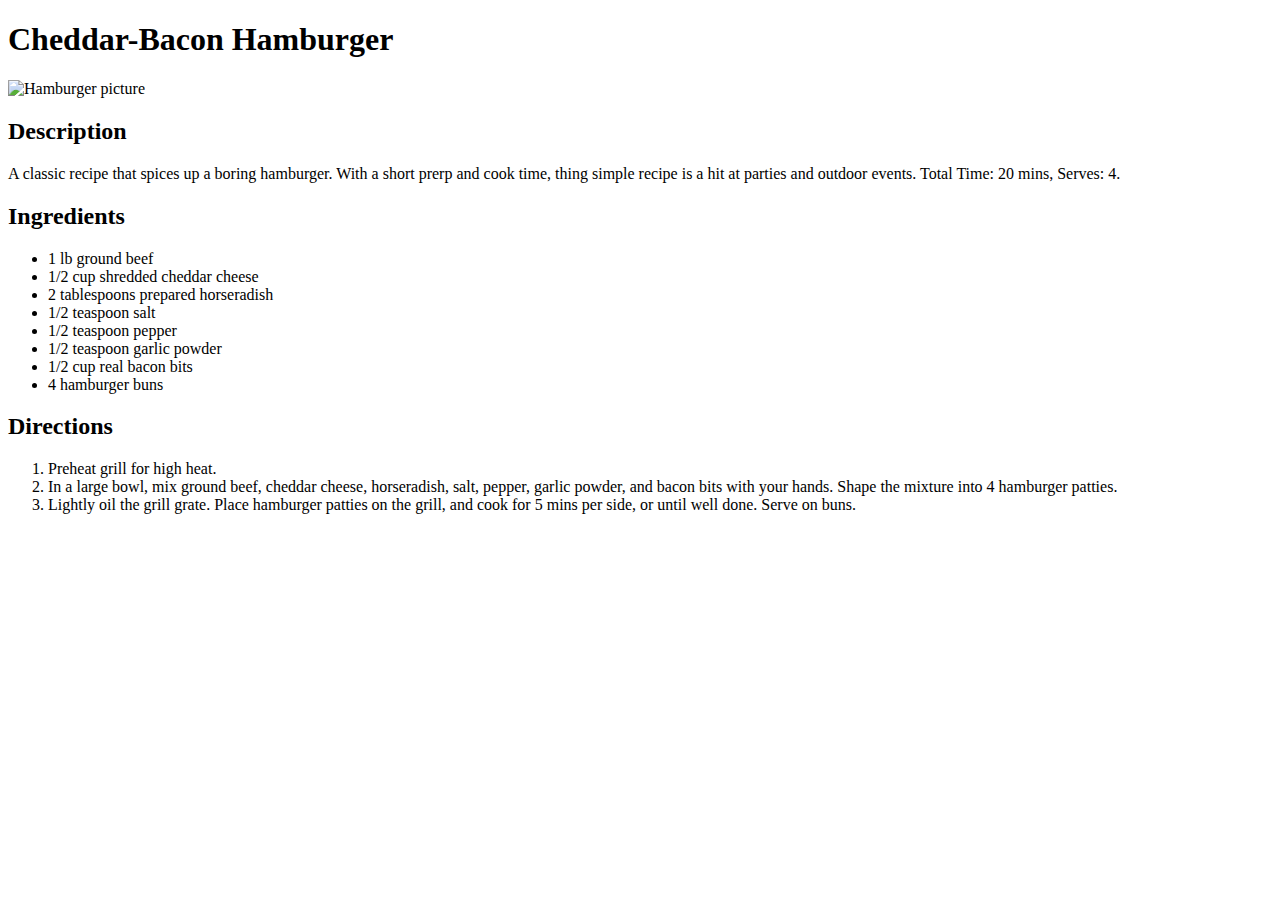
==== recipes/burger.html @ 4a79b17c "Create burger.html and link to index.html" ====
<!DOCTYPE html>

<html lang="en">
    <head>
        <meta charset="utf-8">
        <title>Cheddar-Bacon Hamburger Recipe</title>
    </head>

    <body>
        <h1>Cheddar-Bacon Hamburger</h1>

        <img src="https://www.allrecipes.com/thmb/kY8CyKg5EXW1L4cbOrfJZ6Em5gw=/750x0/filters:no_upscale():max_bytes(150000):strip_icc():format(webp)/20863-f9039c20dd0a4a3eb6caef8b4fe7ba10.jpg" alt="Hamburger picture" height="600">


        <h2>Description</h2>
        <p>A classic recipe that spices up a boring hamburger. With a short prerp and cook time, thing simple recipe is a hit at parties and outdoor events. Total Time: 20 mins, Serves: 4.</p>


        <h2>Ingredients</h2>
        <ul>
            <li>1 lb ground beef</li>
            <li>1/2 cup shredded cheddar cheese</li>
            <li>2 tablespoons prepared horseradish</li>
            <li>1/2 teaspoon salt</li>
            <li>1/2 teaspoon pepper</li>
            <li>1/2 teaspoon garlic powder</li>
            <li>1/2 cup real bacon bits</li>
            <li>4 hamburger buns</li>
        </ul>


        <h2>Directions</h2>
        <ol>
            <li>Preheat grill for high heat.</li>
            <li>In a large bowl, mix ground beef, cheddar cheese, horseradish, salt, pepper, garlic powder, and bacon bits with your hands. Shape the mixture into 4 hamburger patties.</li>
            <li>Lightly oil the grill grate. Place hamburger patties on the grill, and cook for 5 mins per side, or until well done. Serve on buns.</li>
        </ol>
    </body>
</html>
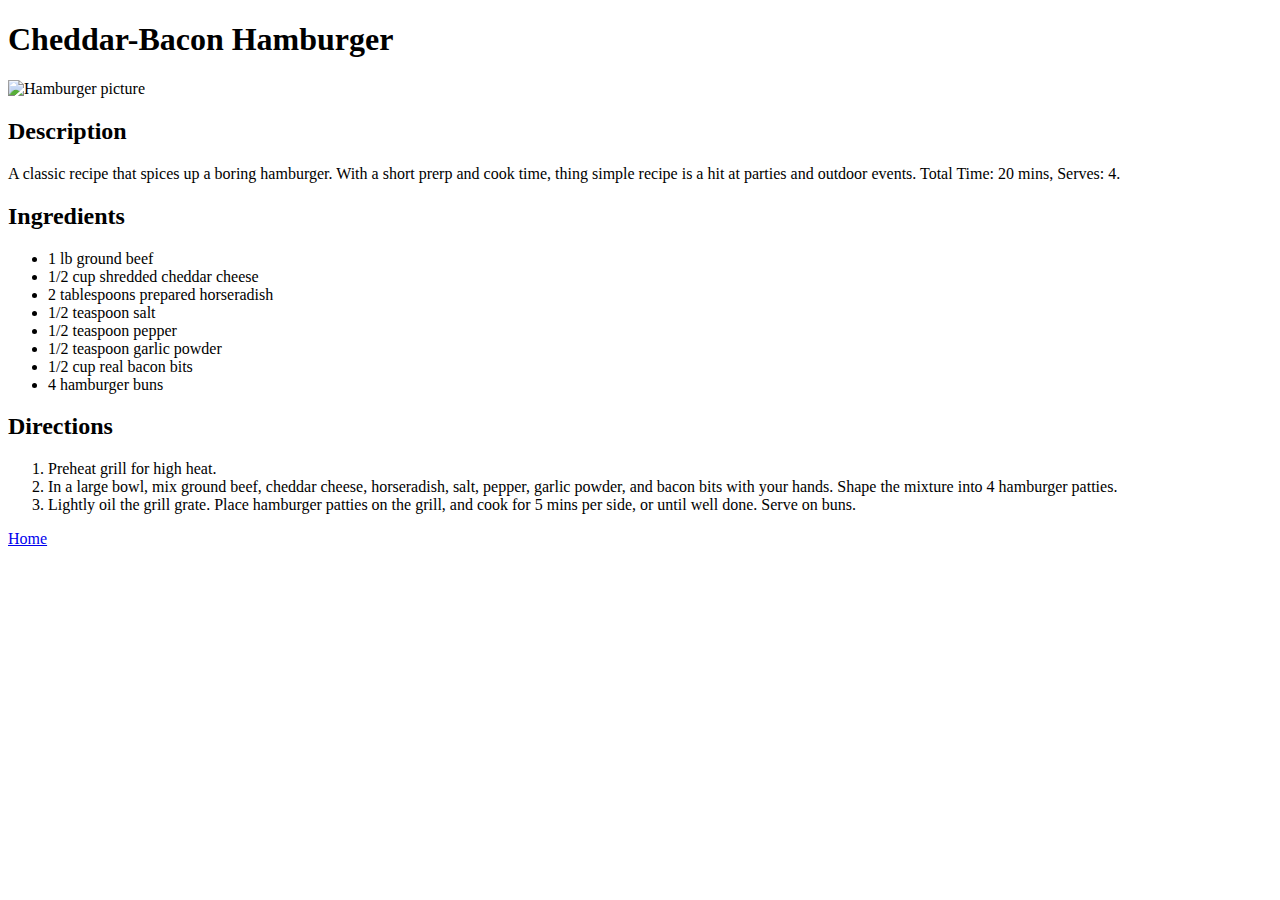
==== commit 9d17a8fa: "Add link to homepage on all recipe pages" ====
--- a/recipes/burger.html
+++ b/recipes/burger.html
@@ -35,5 +35,7 @@
             <li>In a large bowl, mix ground beef, cheddar cheese, horseradish, salt, pepper, garlic powder, and bacon bits with your hands. Shape the mixture into 4 hamburger patties.</li>
             <li>Lightly oil the grill grate. Place hamburger patties on the grill, and cook for 5 mins per side, or until well done. Serve on buns.</li>
         </ol>
+
+        <div><a href="../index.html">Home</a></div>
     </body>
 </html>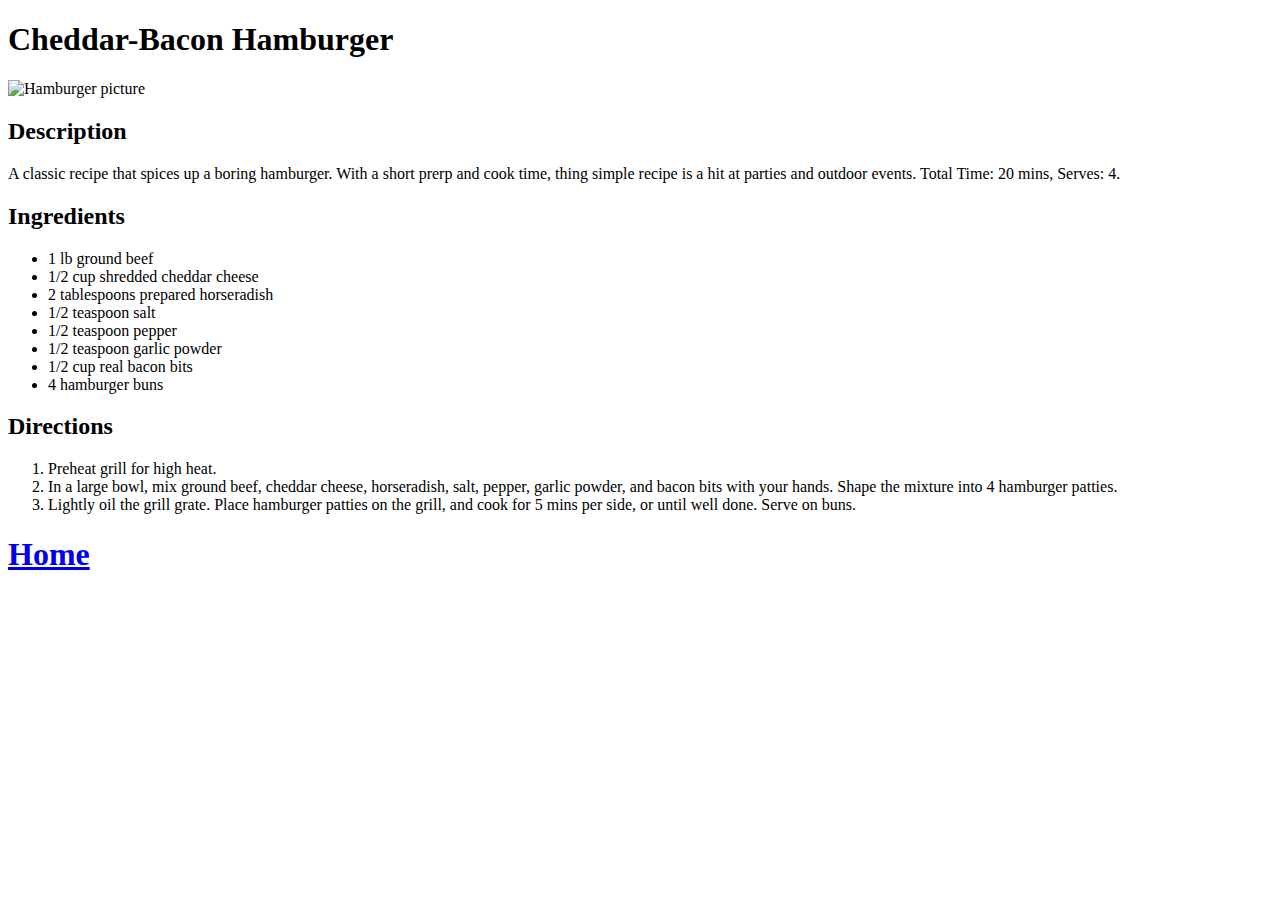
==== commit 2751095c: "Add link to index.html in burger.html" ====
--- a/recipes/burger.html
+++ b/recipes/burger.html
@@ -36,6 +36,6 @@
             <li>Lightly oil the grill grate. Place hamburger patties on the grill, and cook for 5 mins per side, or until well done. Serve on buns.</li>
         </ol>
 
-        <div><a href="../index.html">Home</a></div>
+        <h1><div><a href="../index.html">Home</a></div></h1>
     </body>
 </html>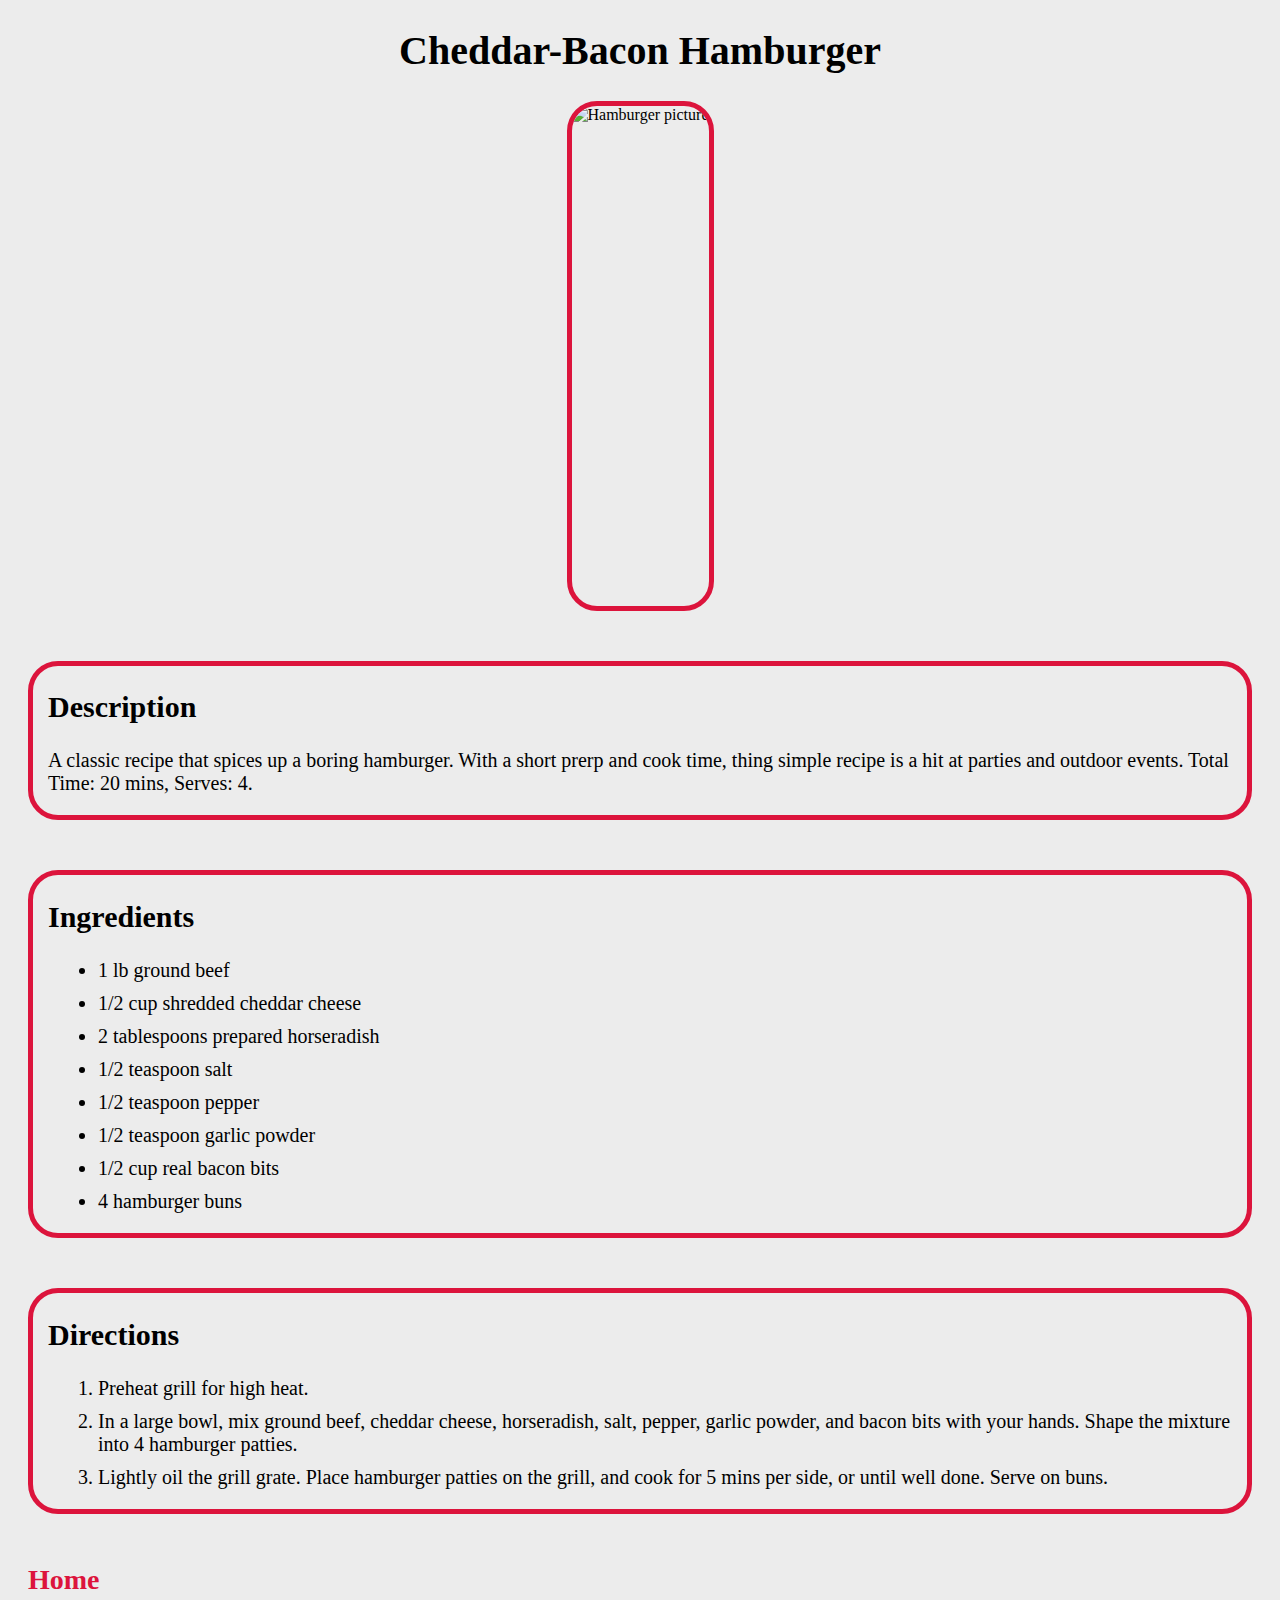
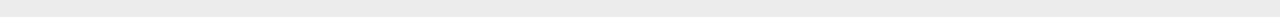
==== commit 915d60ad: "Add styles.css and add css to all pages" ====
--- a/recipes/burger.html
+++ b/recipes/burger.html
@@ -4,18 +4,21 @@
     <head>
         <meta charset="utf-8">
         <title>Cheddar-Bacon Hamburger Recipe</title>
+        <link rel="stylesheet" href="../styles.css">
     </head>
 
     <body>
-        <h1>Cheddar-Bacon Hamburger</h1>
+        <h1 class="title">Cheddar-Bacon Hamburger</h1>
 
-        <img src="https://www.allrecipes.com/thmb/kY8CyKg5EXW1L4cbOrfJZ6Em5gw=/750x0/filters:no_upscale():max_bytes(150000):strip_icc():format(webp)/20863-f9039c20dd0a4a3eb6caef8b4fe7ba10.jpg" alt="Hamburger picture" height="600">
+        <div class="img-div"><img class="border" src="https://www.allrecipes.com/thmb/kY8CyKg5EXW1L4cbOrfJZ6Em5gw=/750x0/filters:no_upscale():max_bytes(150000):strip_icc():format(webp)/20863-f9039c20dd0a4a3eb6caef8b4fe7ba10.jpg" alt="Hamburger picture" height="600"></div>
+
+        <div class="border content">
+        <h2>Description</h2>
+        <p>A classic recipe that spices up a boring hamburger. With a short prerp and cook time, thing simple recipe is a hit at parties and outdoor events. Total Time: 20 mins, Serves: 4.</p>
+        </div>
 
 
-        <h2>Description</h2>
-        <p>A classic recipe that spices up a boring hamburger. With a short prerp and cook time, thing simple recipe is a hit at parties and outdoor events. Total Time: 20 mins, Serves: 4.</p>
-
-
+        <div class="border content">
         <h2>Ingredients</h2>
         <ul>
             <li>1 lb ground beef</li>
@@ -27,15 +30,18 @@
             <li>1/2 cup real bacon bits</li>
             <li>4 hamburger buns</li>
         </ul>
+        </div>
 
 
+        <div class="border content">
         <h2>Directions</h2>
         <ol>
             <li>Preheat grill for high heat.</li>
             <li>In a large bowl, mix ground beef, cheddar cheese, horseradish, salt, pepper, garlic powder, and bacon bits with your hands. Shape the mixture into 4 hamburger patties.</li>
             <li>Lightly oil the grill grate. Place hamburger patties on the grill, and cook for 5 mins per side, or until well done. Serve on buns.</li>
         </ol>
+        </div>
 
-        <h1><div><a href="../index.html">Home</a></div></h1>
+        <h1><div class="recipe-link"><a href="../index.html">Home</a></div></h1>
     </body>
 </html>--- a/styles.css
+++ b/styles.css
@@ -0,0 +1,52 @@
+.recipe-list {
+    text-align: center;
+}
+
+.recipe-link {
+    font-size: 28px;
+    margin: 20px;
+}
+
+.recipe-link a {
+    text-decoration: none;
+    color: crimson;
+}
+
+img {
+   height: 500px;
+}
+
+.border {
+    border-radius: 30px;
+    border-color: crimson;
+    border-width: 5px;
+    border-style: solid;  
+}
+
+.img-div {
+    justify-content: center;
+    display: flex;
+    margin-bottom: 50px;
+}
+
+.title {
+    text-align: center;
+    font-size: 40px;
+}
+
+body {
+    background-color: rgb(236, 236, 236);
+}
+
+.content {
+    padding-left: 15px;
+    font-size: 20px;
+    font-weight: 500;
+    margin-bottom: 50px;
+    margin-left: 20px;
+    margin-right: 20px;
+}
+
+li {
+    margin: 10px;
+}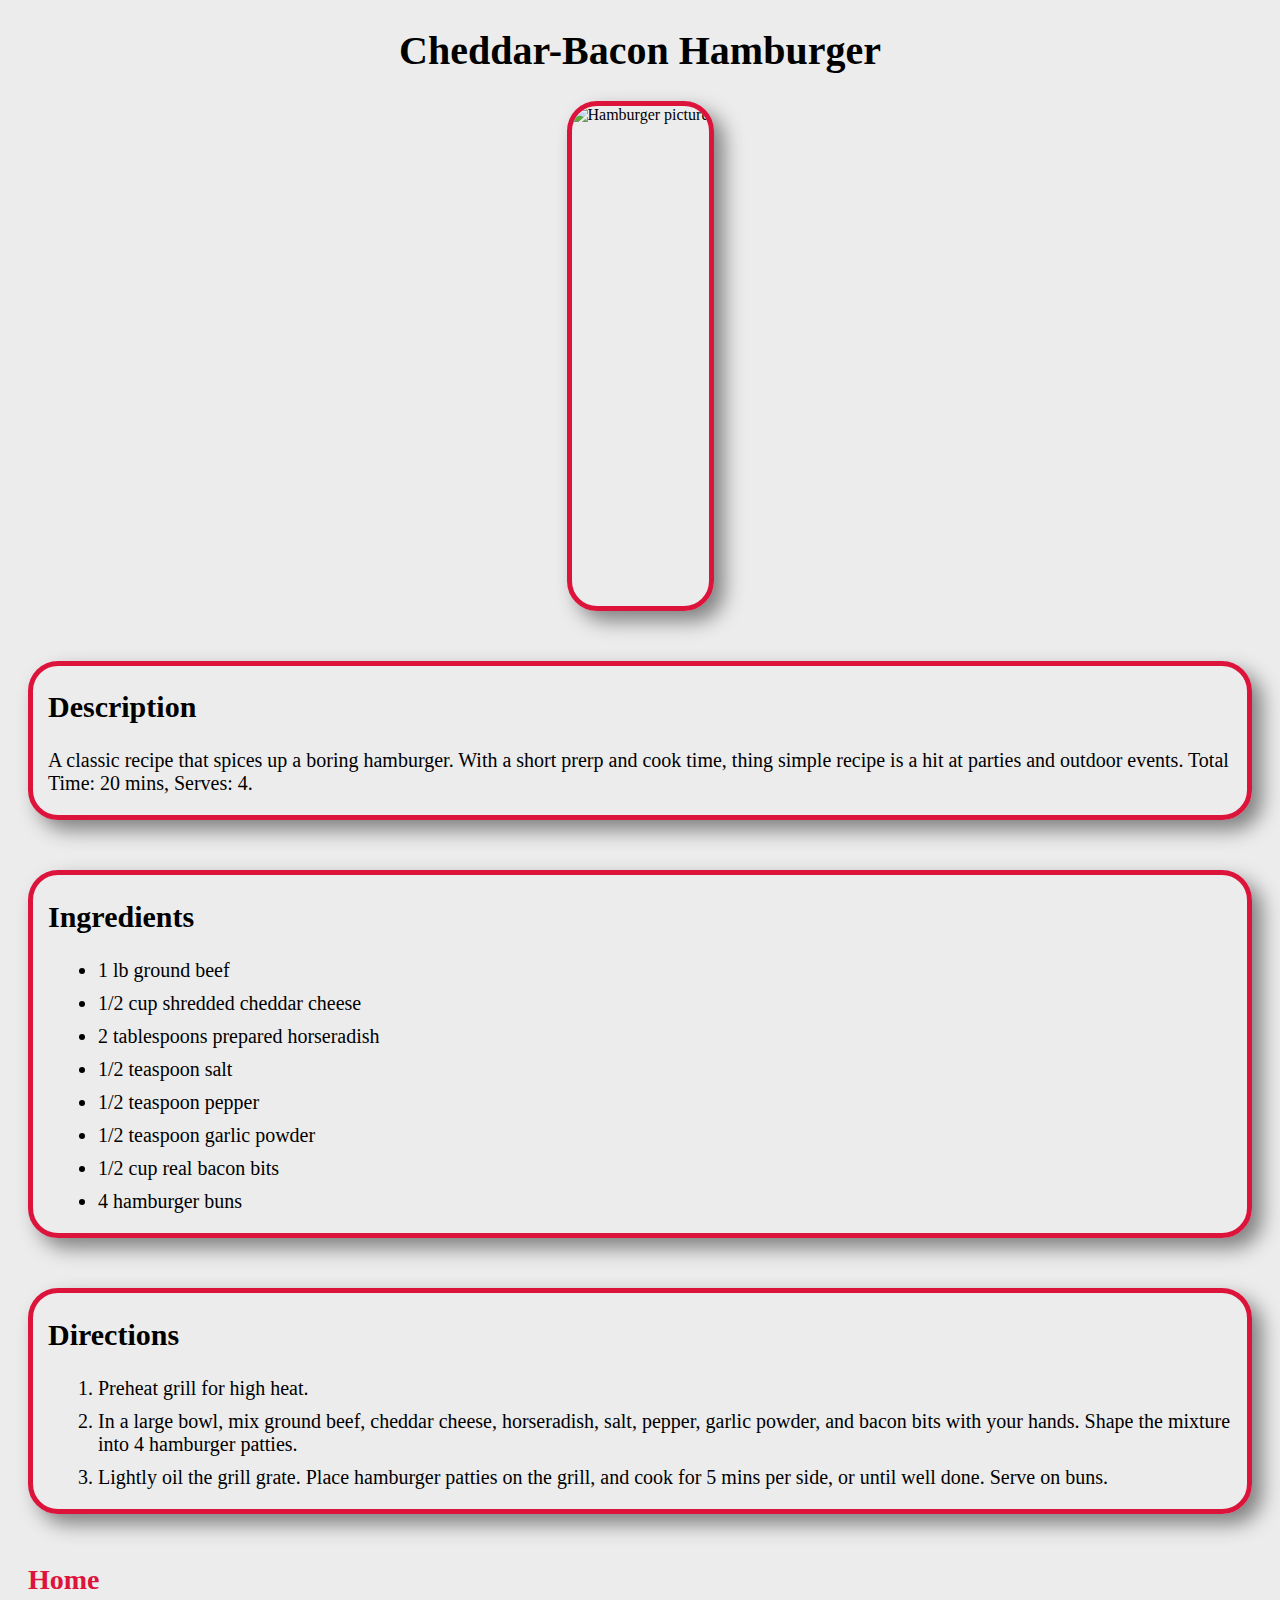
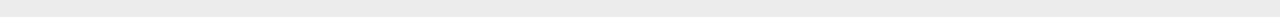
==== commit 886ec25e: "Add shadow class to content elelements on every page" ====
--- a/recipes/burger.html
+++ b/recipes/burger.html
@@ -10,15 +10,15 @@
     <body>
         <h1 class="title">Cheddar-Bacon Hamburger</h1>
 
-        <div class="img-div"><img class="border" src="https://www.allrecipes.com/thmb/kY8CyKg5EXW1L4cbOrfJZ6Em5gw=/750x0/filters:no_upscale():max_bytes(150000):strip_icc():format(webp)/20863-f9039c20dd0a4a3eb6caef8b4fe7ba10.jpg" alt="Hamburger picture" height="600"></div>
+        <div class="img-div"><img class="border shadow" src="https://www.allrecipes.com/thmb/kY8CyKg5EXW1L4cbOrfJZ6Em5gw=/750x0/filters:no_upscale():max_bytes(150000):strip_icc():format(webp)/20863-f9039c20dd0a4a3eb6caef8b4fe7ba10.jpg" alt="Hamburger picture" height="600"></div>
 
-        <div class="border content">
+        <div class="border content shadow">
         <h2>Description</h2>
         <p>A classic recipe that spices up a boring hamburger. With a short prerp and cook time, thing simple recipe is a hit at parties and outdoor events. Total Time: 20 mins, Serves: 4.</p>
         </div>
 
 
-        <div class="border content">
+        <div class="border content shadow">
         <h2>Ingredients</h2>
         <ul>
             <li>1 lb ground beef</li>
@@ -33,7 +33,7 @@
         </div>
 
 
-        <div class="border content">
+        <div class="border content shadow">
         <h2>Directions</h2>
         <ol>
             <li>Preheat grill for high heat.</li>
--- a/styles.css
+++ b/styles.css
@@ -49,4 +49,21 @@
 
 li {
     margin: 10px;
+}
+
+.card {
+    background-color: white;
+    width: 500px;
+    margin: 0 auto;
+    padding: 20px;
+    border-radius: 10px;
+    border: 5px dashed crimson;
+}
+
+.shadow {
+    box-shadow: 10px 10px 20px gray;
+}
+
+.card .recipe-link {
+    margin: 30px;
 }